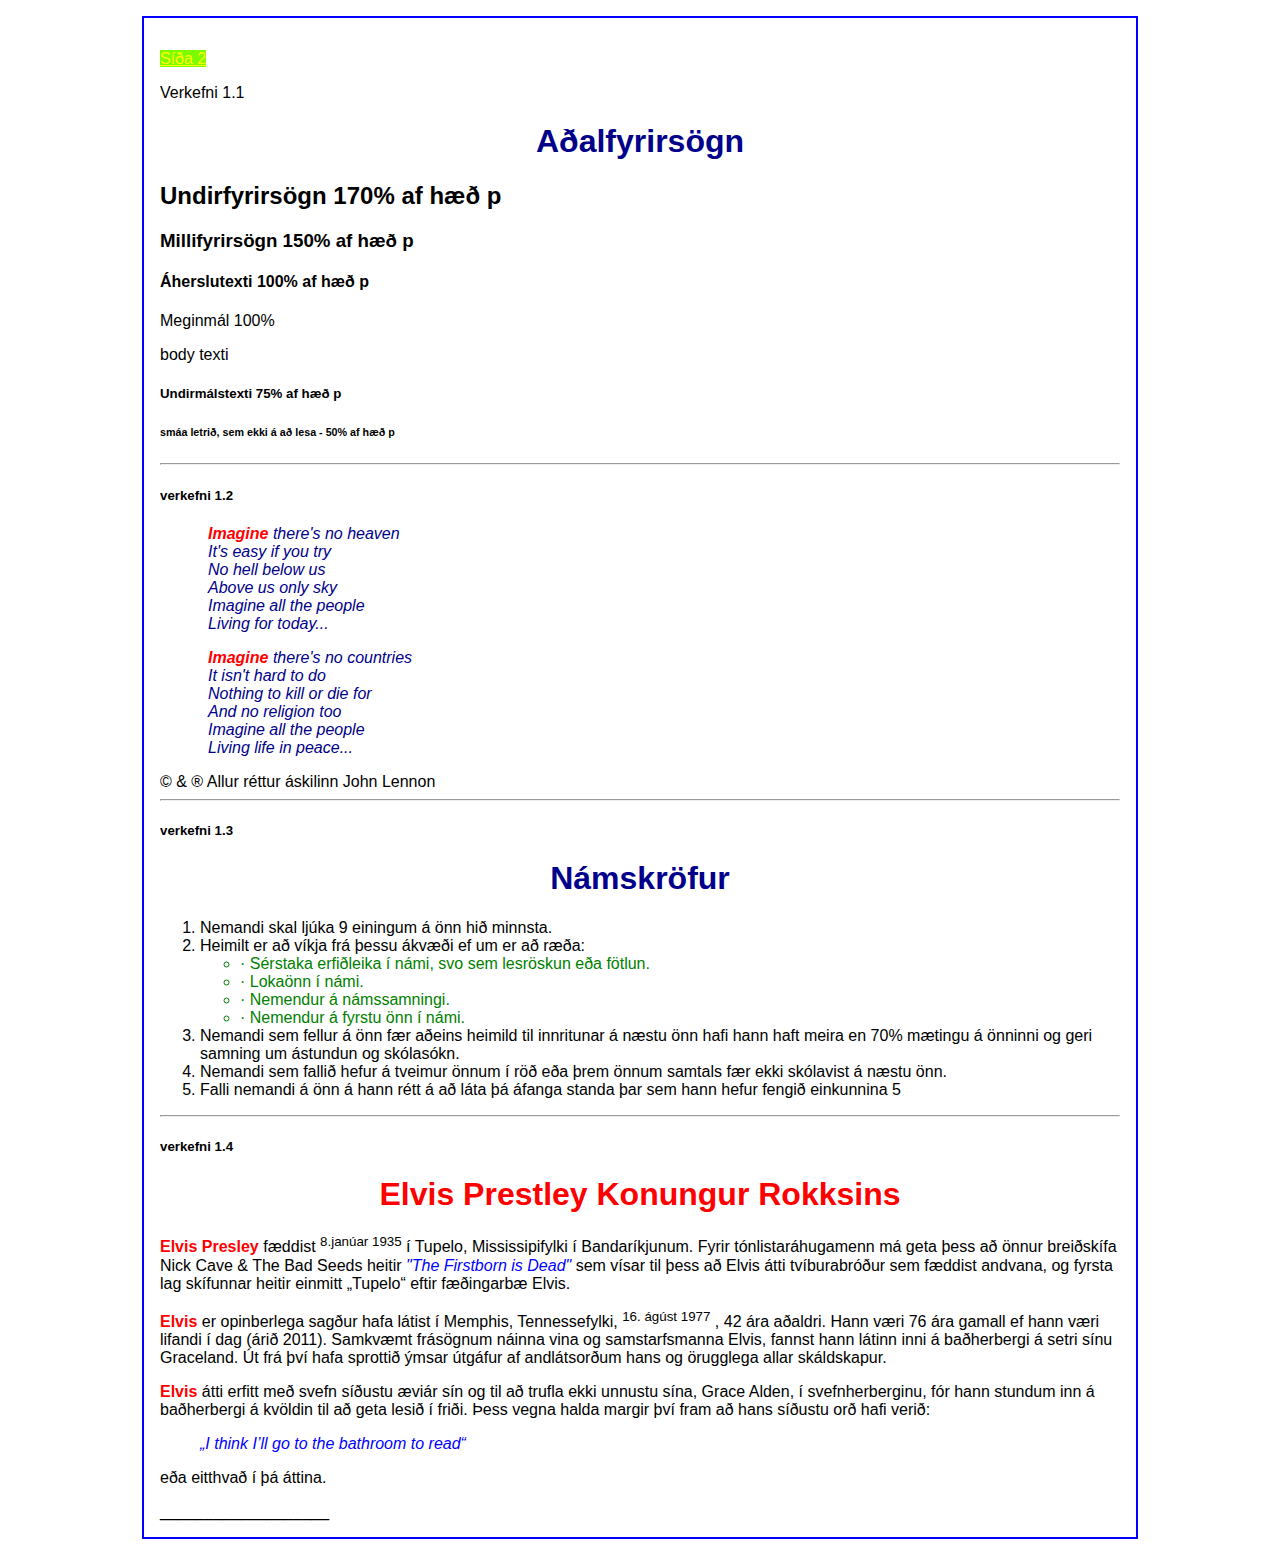
==== Verkefni-1/index.html @ 9d81867d "Add files via upload" ====
<!DOCTYPE html>
<html lang="en">
<head>
    <meta charset="UTF-8">
    <meta name="viewport" content="width=device-width, initial-scale=1.0">
    <meta http-equiv="X-UA-Compatible" content="ie=edge">
    <title>verkefni 1</title>
    <link rel="stylesheet" href="styles.css">
</head>
<body>
    <p><a href="sida2.html" title="Síða 2">Síða 2</a></p>
    Verkefni 1.1
    <!--Hér er skýringartexti -->
    <h1>Aðalfyrirsögn</h1>
    <h2>Undirfyrirsögn 170% af hæð p</h2>
    <h3>Millifyrirsögn 150% af hæð p</h3>
    <h4>Áherslutexti 100% af hæð p</h4>
    <p>Meginmál 100%</p>
    body texti
    <h5>Undirmálstexti 75% af hæð p</h5>
    <h6>smáa letrið, sem ekki á að lesa - 50% af hæð p</h6>
    <hr>
    <h5> verkefni 1.2</h5>
    <div class="ljod"> 
    <p><strong>Imagine</strong> there's no heaven<br>
    It's easy if you try<br>
    No hell below us<br>
    Above us only sky<br>
    Imagine all the people<br>
    Living for today...
</p> <p>
    <strong>Imagine</strong> there's no countries<br>
    It isn't hard to do<br>
    Nothing to kill or die for<br>
    And no religion too<br>
    Imagine all the people<br>
    Living life in peace...<br>
</p>
</div>
&copy; & &reg; Allur réttur áskilinn John Lennon
<hr>
<h5> verkefni 1.3</h5>
<h1>Námskröfur</h1>
<ol>
<li>Nemandi skal ljúka 9 einingum á önn hið minnsta.</li>
<li>Heimilt er að víkja frá þessu ákvæði ef um er að ræða:</li>
    <Ul>
    <li>· Sérstaka erfiðleika í námi, svo sem lesröskun eða fötlun.</li>
    <li>· Lokaönn í námi.</li>
    <li>· Nemendur á námssamningi.</li>
    <li>· Nemendur á fyrstu önn í námi.</li>
    </Ul>
<li>Nemandi sem fellur á önn fær aðeins heimild til innritunar á næstu önn hafi
 hann haft meira en 70% mætingu á önninni og geri samning um ástundun og
 skólasókn.</li>
<li>Nemandi sem fallið hefur á tveimur önnum í röð eða þrem önnum samtals fær
 ekki skólavist á næstu önn.</li>
<li>Falli nemandi á önn á hann rétt á að láta þá áfanga standa þar sem hann hefur
 fengið einkunnina 5</li>
</ol>
<hr>
<h5>verkefni 1.4</h5>
<div class= elvis>
    <h1>Elvis Prestley Konungur Rokksins</h1>

    <p><strong>Elvis Presley</strong> fæddist <sup>8.janúar 1935</sup> í Tupelo, Mississipifylki í Bandaríkjunum. Fyrir
    tónlistaráhugamenn má geta þess að önnur breiðskífa Nick Cave & The Bad Seeds heitir
    <i>"The Firstborn is Dead"</i> sem vísar til þess að Elvis átti tvíburabróður sem fæddist andvana,
    og fyrsta lag skífunnar heitir einmitt „Tupelo“ eftir fæðingarbæ Elvis.</p>
    <P><strong>Elvis</strong> er opinberlega sagður hafa látist í Memphis, Tennessefylki, <sup>16. ágúst 1977</sup>
    , 42 ára aðaldri. Hann væri 76 ára gamall ef hann væri lifandi í dag (árið 2011). Samkvæmt
    frásögnum náinna vina og samstarfsmanna Elvis, fannst hann látinn inni á baðherbergi á
    setri sínu Graceland. Út frá því hafa sprottið ýmsar útgáfur af andlátsorðum hans og
    örugglega allar skáldskapur.</p> 
    <p><strong>Elvis</strong> átti erfitt með svefn síðustu æviár sín og til að trufla ekki unnustu sína, Grace
    Alden, í svefnherberginu, fór hann stundum inn á baðherbergi á kvöldin til að geta lesið í
    friði. Þess vegna halda margir því fram að hans síðustu orð hafi verið: <blockquote><i>„I think I’ll go to
    the bathroom to read“</i></blockquote> eða eitthvað í þá áttina.</p>
</div>
___________________

    </body>
</html>
---- Verkefni-1/styles.css ----
body {
    max-width: 60em;
    border: 2px solid blue; /* width -style -color */
    margin: 1em auto; /* top + bottom / left + right */
    padding: 1em;
    font-family: 'Lucida Sans', 'Lucida Sans Regular', 'Lucida Grande', 'Lucida Sans Unicode', Geneva, Verdana, sans-serif;
}
h1 {
    text-align: center;
    color: darkblue;
}
ul li {
    color: green;
}
a {
    color: yellow;
    background-color: lawngreen;
}
a:visited {
    color: lawngreen;
    background-color: yellow;
}
a:hover, a:active{
    color:red;
    background-color: black;
}
.ljod {
    margin-left: 3em;
}
.ljod p {
     font-style: italic;
     color: darkblue;
        

}
.ljod strong {
    color: red;
}
.elvis h1, .elvis strong {
    color:red;
}
.elvis i, .elvis blockquote {
    color: blue;
}
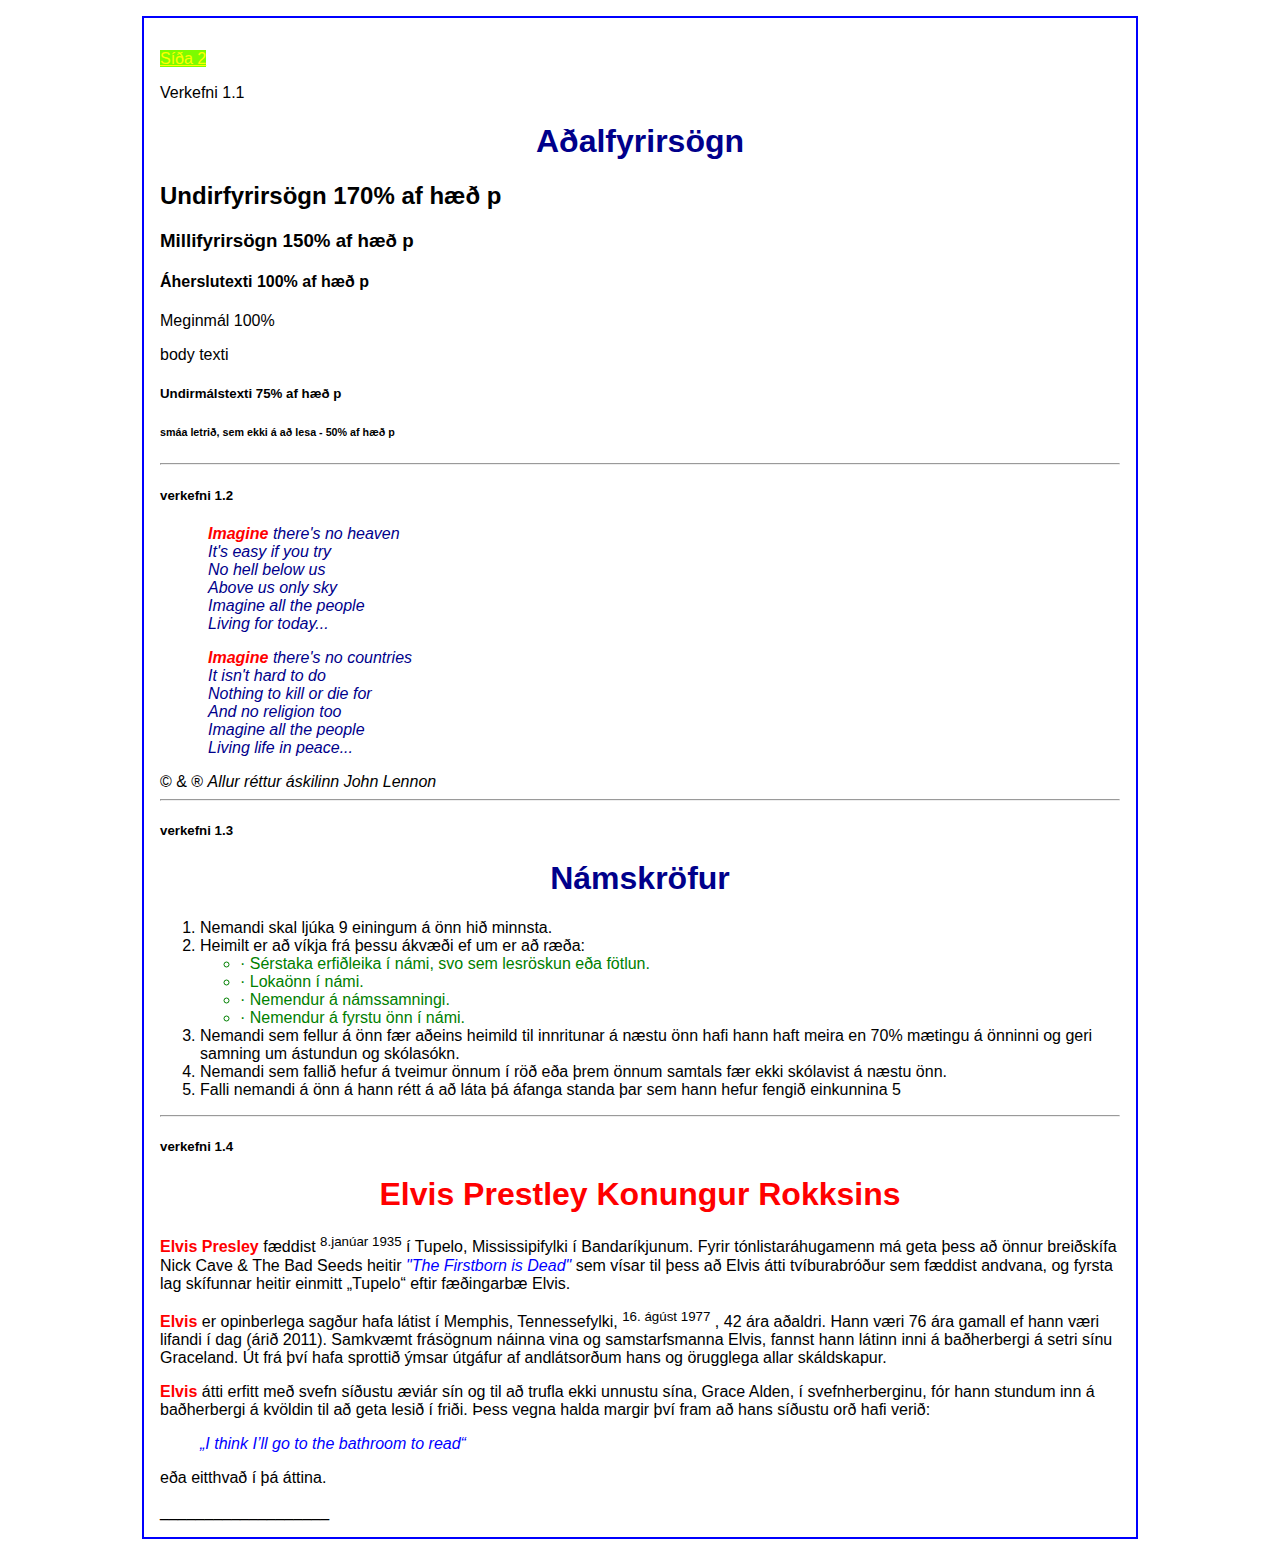
==== commit fce2bc4f: "Add files via upload" ====
--- a/Verkefni-1/index.html
+++ b/Verkefni-1/index.html
@@ -38,7 +38,7 @@
     Living life in peace...<br>
 </p>
 </div>
-&copy; & &reg; Allur réttur áskilinn John Lennon
+&copy; & &reg; <i>Allur réttur áskilinn John Lennon</i>
 <hr>
 <h5> verkefni 1.3</h5>
 <h1>Námskröfur</h1>
